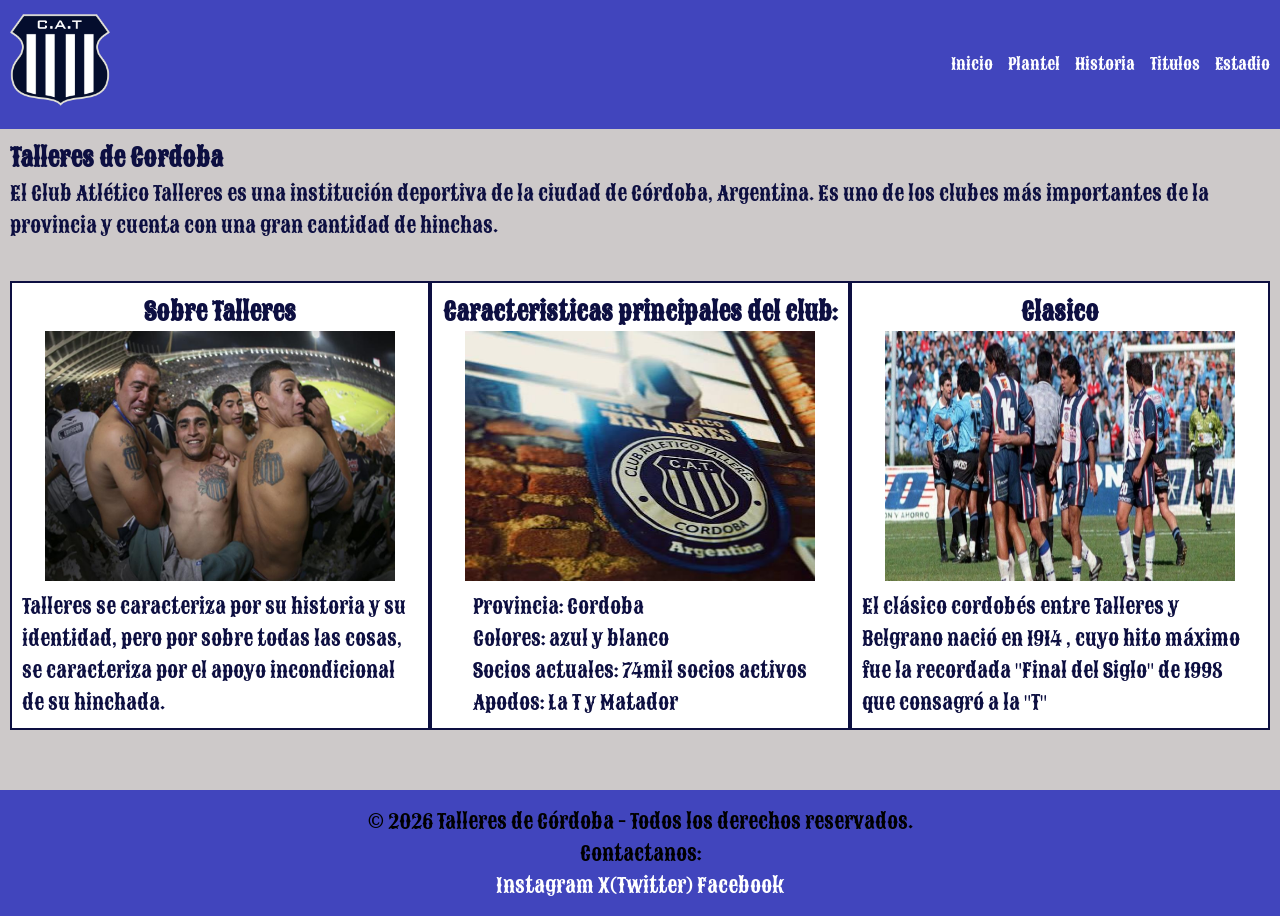
==== Preentrega3Coder/index.html @ 580d85e9 "Add files via upload" ====
<!DOCTYPE html>
<html lang="en">
<head>
    <meta charset="UTF-8">
    <meta name="viewport" content="width=device-width, initial-scale=1.0">
    <title>Talleres de Cordoba</title>
    <link rel="stylesheet" href="estilos.css">
</head>
<body>
    <header>
        <nav class="navbar">
            <div class="logo">
                <figure>
                    <img class="escudotalleres" src="assets/escudotalleres.jpg" alt="Escudo de Talleres de Cordoba">
                </figure>
            </div>
            <ul class="nav-menu">
                <li><a href="index.html">Inicio</a></li>
                <li><a href="#">Plantel</a></li>
                <li><a href="#">Historia</a></li>
                <li><a href="pages/titulos.html">Titulos</a></li>
                <li><a href="#">Estadio</a></li>
            </ul>
        </nav>
    </header>
    <main>
        <section class="presentacion">
            <h1>Talleres de Cordoba</h1>
            <p>El Club Atlético Talleres es una institución deportiva de la ciudad
                de Córdoba, Argentina. Es uno de los clubes más importantes de la
                provincia y cuenta con una gran cantidad de hinchas.</p>
        </section>
        <div class="tarjetas">
            <section class="card">
                <h2>Sobre Talleres</h2>
                <figure>
                    <img class="img-card" src="assets/hinchas.jpg" alt="Hinchas de Talleres">
                </figure>
                    <p>Talleres se caracteriza por su historia y su identidad, pero por sobre todas las cosas,
                        se caracteriza por el apoyo incondicional de su hinchada.
                    </p>
            </section>
            <section class="card">
                <h2>Caracteristicas principales del club:</h2>
                <figure>
                    <img class="img-card" src="assets/cordobatalleres.jpg" alt="Estandarte de Talleres">
                </figure>
                <ul>
                    <li>Provincia: Cordoba</li>
                    <li>Colores: azul y blanco</li>
                    <li>Socios actuales: 74mil socios activos</li>
                    <li>Apodos: La T y Matador</li>
                </ul>
            </section>
            <section class="card">
                <h2>Clasico</h2>
                <figure>
                    <img class="img-card" src="assets/clasico.jpg" alt="Final del siglo entre Talleres y Belgrano">
                </figure>
                <p>El clásico cordobés entre Talleres y Belgrano nació en 1914 , cuyo hito máximo 
                    fue la recordada "Final del Siglo" de 1998 que consagró a la "T"</p>
            </section>
        </div>
    </main>
    <footer>
        <p>&copy; 2026 Talleres de Córdoba - Todos los derechos reservados.</p>
        <p>
            Contactanos:<br>
            <a href="https://www.instagram.com/tallerescbaoficial/?hl=es">Instagram</a>
            <a href="https://x.com/CATalleresdecba">X(Twitter)</a>
            <a href="https://www.facebook.com/CATalleres/">Facebook</a>
        </p>
    </footer>
</body>
</html>
---- Preentrega3Coder/estilos.css ----
@import url('https://fonts.googleapis.com/css2?family=Sancreek&display=swap');
*{margin: 0; padding: 0;}
.sancreek-regular {
  font-family: "Sancreek", serif;
  font-weight: 400;
  font-style: normal;
}

body{font-family: "Sancreek", serif; background-color: #cdc9c9; 
    color: #0d0f41; line-height: 1.6;}
ul{list-style: none;}
.navbar{display: flex; flex-direction: row; justify-content: space-between; align-items: center; background-color: #4145bd;}
.navbar .logo{padding: 10px;}
.navbar .logo .escudotalleres{width: 100px; height: 100px;}
.navbar .nav-menu{display: flex; gap: 15px; padding: 10px;}
.navbar .nav-menu li a{text-decoration: none; color: #ffffff;}
main{padding: 10px;}
p{font-size: 20px;}
.tarjetas{display: flex; flex-direction: row; justify-content: space-evenly; align-items: stretch; margin-top: 40px;}
.tarjetas .card{display:flex;flex-wrap: wrap; flex-direction: column; 
    width: 450px; border: 2px solid #0d0f41; background-color: #ffffff; 
    justify-content: center; align-items: center; padding: 10px;}
.card .img-card{width: 350px; height: 250px;}
.card ul li{font-size: 20px;}
footer {
    display: flex;
    background-color: #4145bd;
    color: #000000;
    text-align: center;
    padding: 15px;
    align-items: center;
    flex-direction: column;
    justify-content: center;
    margin-top: 50px;
}
a{text-decoration: none; color: #ffffff;}
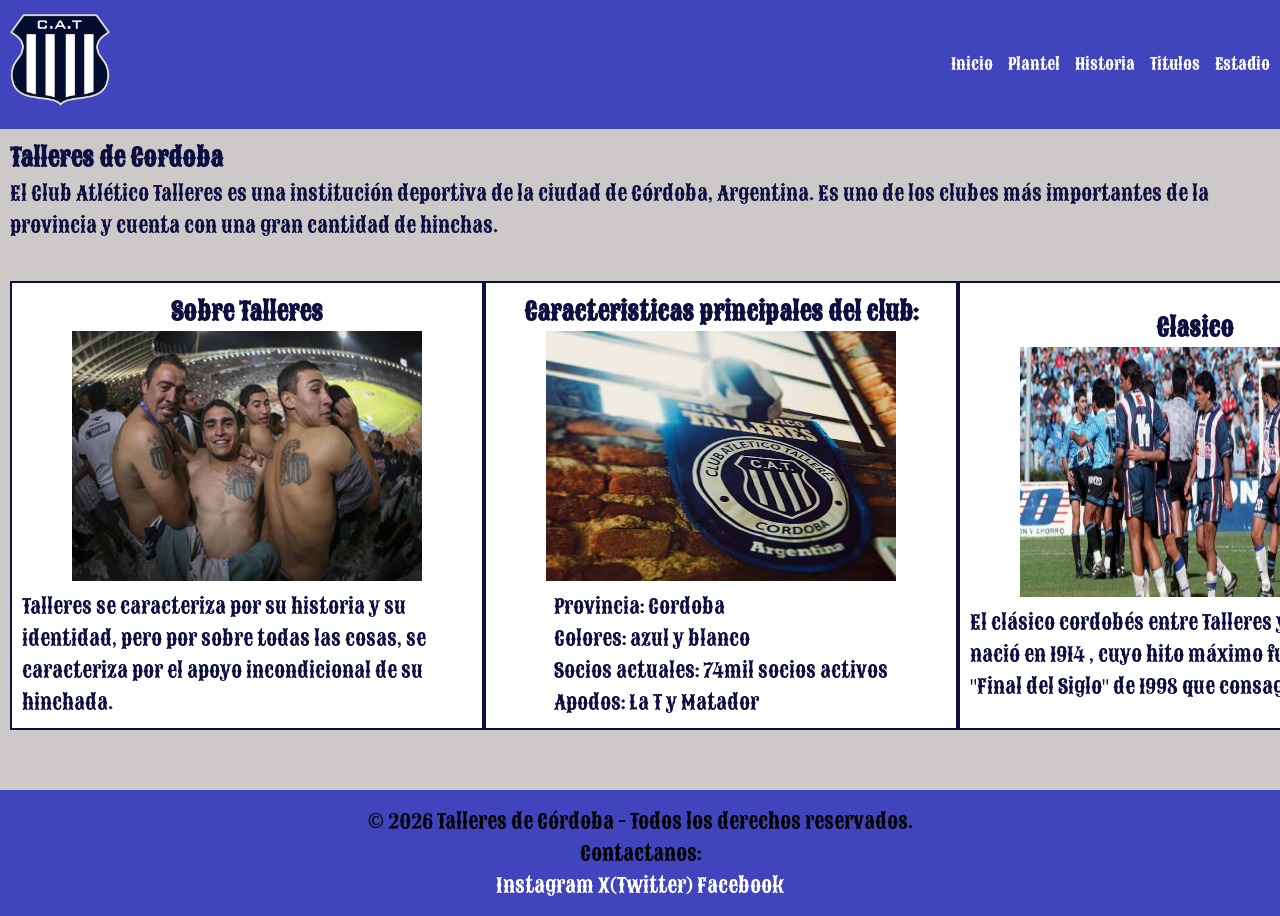
==== commit d744511c: "Add files via upload" ====
--- a/Preentrega3Coder/index.html
+++ b/Preentrega3Coder/index.html
@@ -4,7 +4,7 @@
     <meta charset="UTF-8">
     <meta name="viewport" content="width=device-width, initial-scale=1.0">
     <title>Talleres de Cordoba</title>
-    <link rel="stylesheet" href="estilos.css">
+    <link rel="stylesheet" href="styles/styles.css">
 </head>
 <body>
     <header>
@@ -16,10 +16,10 @@
             </div>
             <ul class="nav-menu">
                 <li><a href="index.html">Inicio</a></li>
-                <li><a href="#">Plantel</a></li>
-                <li><a href="#">Historia</a></li>
+                <li><a href="pages/plantel.html">Plantel</a></li>
+                <li><a href="pages/historia.html">Historia</a></li>
                 <li><a href="pages/titulos.html">Titulos</a></li>
-                <li><a href="#">Estadio</a></li>
+                <li><a href="pages/estadio.html">Estadio</a></li>
             </ul>
         </nav>
     </header>
--- a/Preentrega3Coder/styles/styles.css
+++ b/Preentrega3Coder/styles/styles.css
@@ -0,0 +1,47 @@
+@import url('https://fonts.googleapis.com/css2?family=Sancreek&display=swap');
+*{margin: 0; padding: 0;}
+.sancreek-regular {
+  font-family: "Sancreek", serif;
+  font-weight: 400;
+  font-style: normal;
+}
+
+body{font-family: "Sancreek", serif; background-color: #cdc9c9; 
+    color: #0d0f41; line-height: 1.6;}
+ul{list-style: none;}
+.navbar{display: flex; flex-direction: row; justify-content: space-between; 
+align-items: center; background-color: #4145bd;}
+.navbar .logo{padding: 10px;}
+.escudotalleres{width: 100px; height: 100px;}
+.navbar .nav-menu{display: flex; gap: 15px; padding: 10px;}
+.navbar .nav-menu li a{text-decoration: none; color: #ffffff;}
+main{padding: 10px;}
+p{font-size: 20px;}
+.tarjetas{display: flex; flex-direction: row; justify-content: space-evenly; align-items: stretch; margin-top: 40px;}
+.tarjetas .card{display:flex;flex-wrap: wrap; flex-direction: column; 
+    width: 450px; border: 2px solid #0d0f41; background-color: #ffffff; 
+    justify-content: center; align-items: center; padding: 10px;}
+.img-card{width: 350px; height: 250px; padding: 0 50px;}
+.card ul li{font-size: 20px;}
+footer {display: flex;background-color: #4145bd; color: #000000; 
+    text-align: center; padding: 15px; align-items: center; flex-direction: column; 
+    justify-content: center; margin-top: 50px;
+}
+a{text-decoration: none; color: #ffffff;}
+
+/* Paginas no-flex*/
+.nav-menu-noflex{position: absolute; top: 30px; right: 50px;}
+.nav-menu-noflex li{display: inline-block; margin-left: 15px;}
+.tarjetas-noflex{padding: 20px 40px;}
+.tarjetas-noflex h2{text-align: center;}
+.tarjeta-noflex{display: inline-block; width: 450px; border: 2px solid #0d0f41; background-color: #ffffff; height: 650px; 
+    margin-left: 120px; vertical-align: top;}
+.tarjeta-noflex p{margin: 20px;}
+.navbar-noflex{background-color: #4145bd;}
+.jugador-posicion li{font-size: 20px; padding: 5px;}
+.footer-noflex{background-color: #4145bd; color: #000000; 
+    text-align: center; padding: 15px; margin-top: 50px}
+
+
+
+
